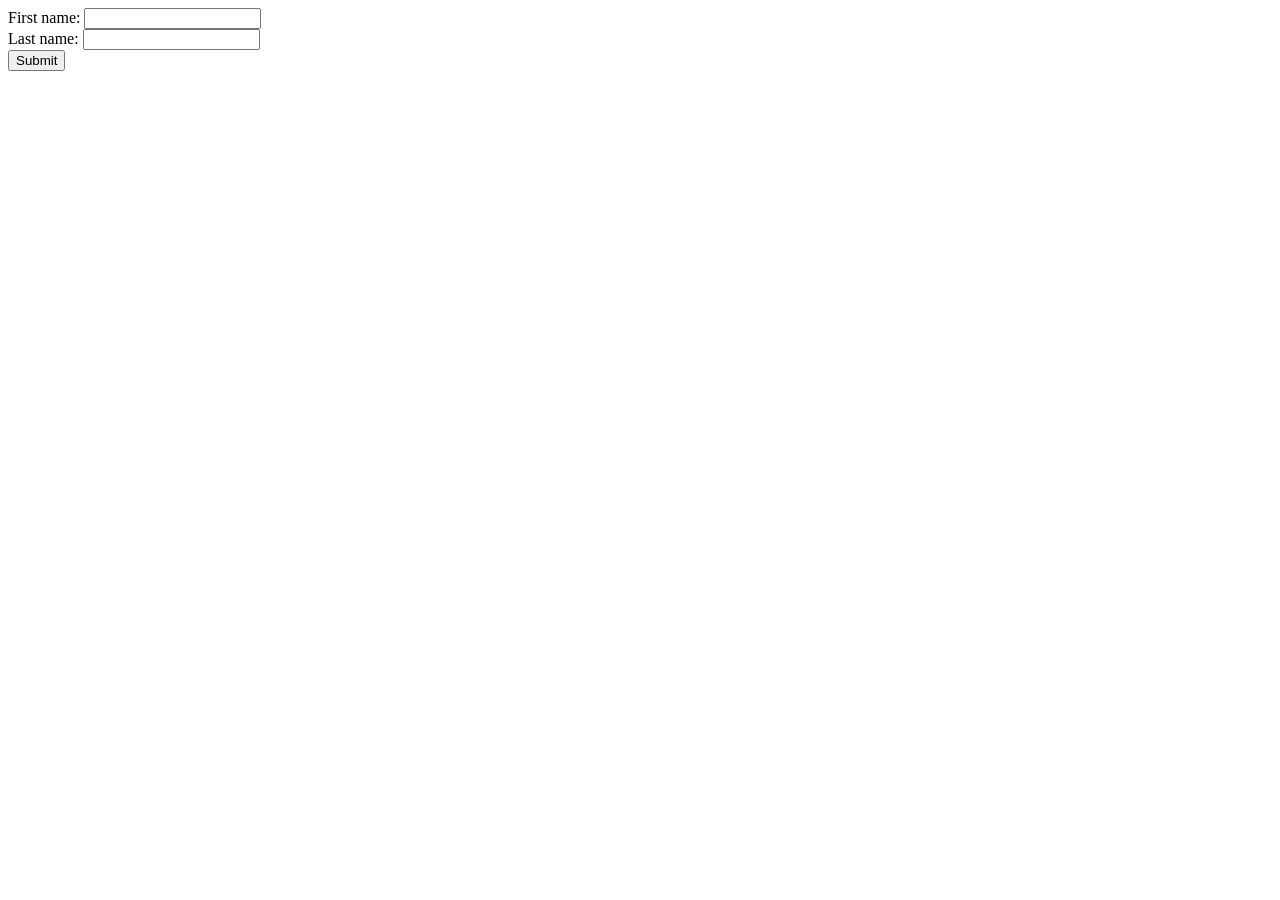
==== web/Template/index.html @ 37e77b5c "primo_upload1 caricate alcune classi" ====
<!DOCTYPE html>
<!--
To change this license header, choose License Headers in Project Properties.
To change this template file, choose Tools | Templates
and open the template in the editor.
-->
<html>
    <head>
        <title>TODO supply a title</title>
        <meta charset="UTF-8">
        <meta name="viewport" content="width=device-width, initial-scale=1.0">
    </head>
    <body>
        <div>
        	<div>
        		<form action="login" method="post">
                    First name: 
                    <input type="text" name="email">
                    <br>
                    Last name: 
                    <input type="password" name="password">
                    <br>
                    <input type="submit" value="Submit">
                </form> 
        	</div>
        </div>
    </body>
</html>
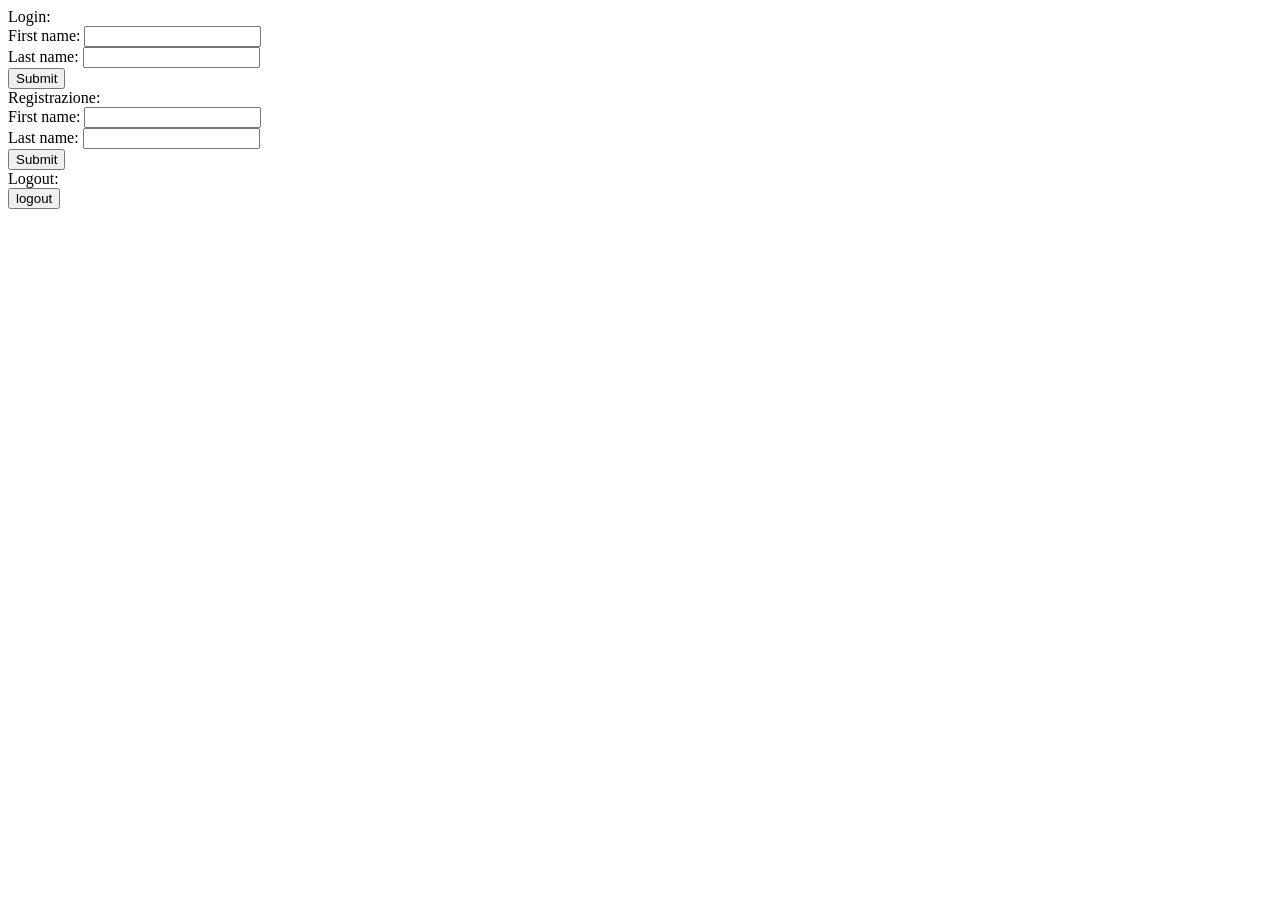
==== commit 9fe71553: "aggiunta servlet aggiunte goin registrazione e logout" ====
--- a/web/Template/index.html
+++ b/web/Template/index.html
@@ -12,7 +12,7 @@
     </head>
     <body>
         <div>
-        	<div>
+        	<div>Login:
         		<form action="login" method="post">
                     First name: 
                     <input type="text" name="email">
@@ -22,7 +22,24 @@
                     <br>
                     <input type="submit" value="Submit">
                 </form> 
+        	</div>        	
+            <div>Registrazione:
+        		<form action="registrazione" method="post">
+                    First name: 
+                    <input type="text" name="email">
+                    <br>
+                    Last name: 
+                    <input type="password" name="password">
+                    <br>
+                    <input type="submit" value="Submit">
+                </form> 
         	</div>
+            <div>
+                Logout:
+                <form action="logout">
+                    <input type="submit" value="logout">                    
+                </form>
+            </div>
         </div>
     </body>
 </html>
